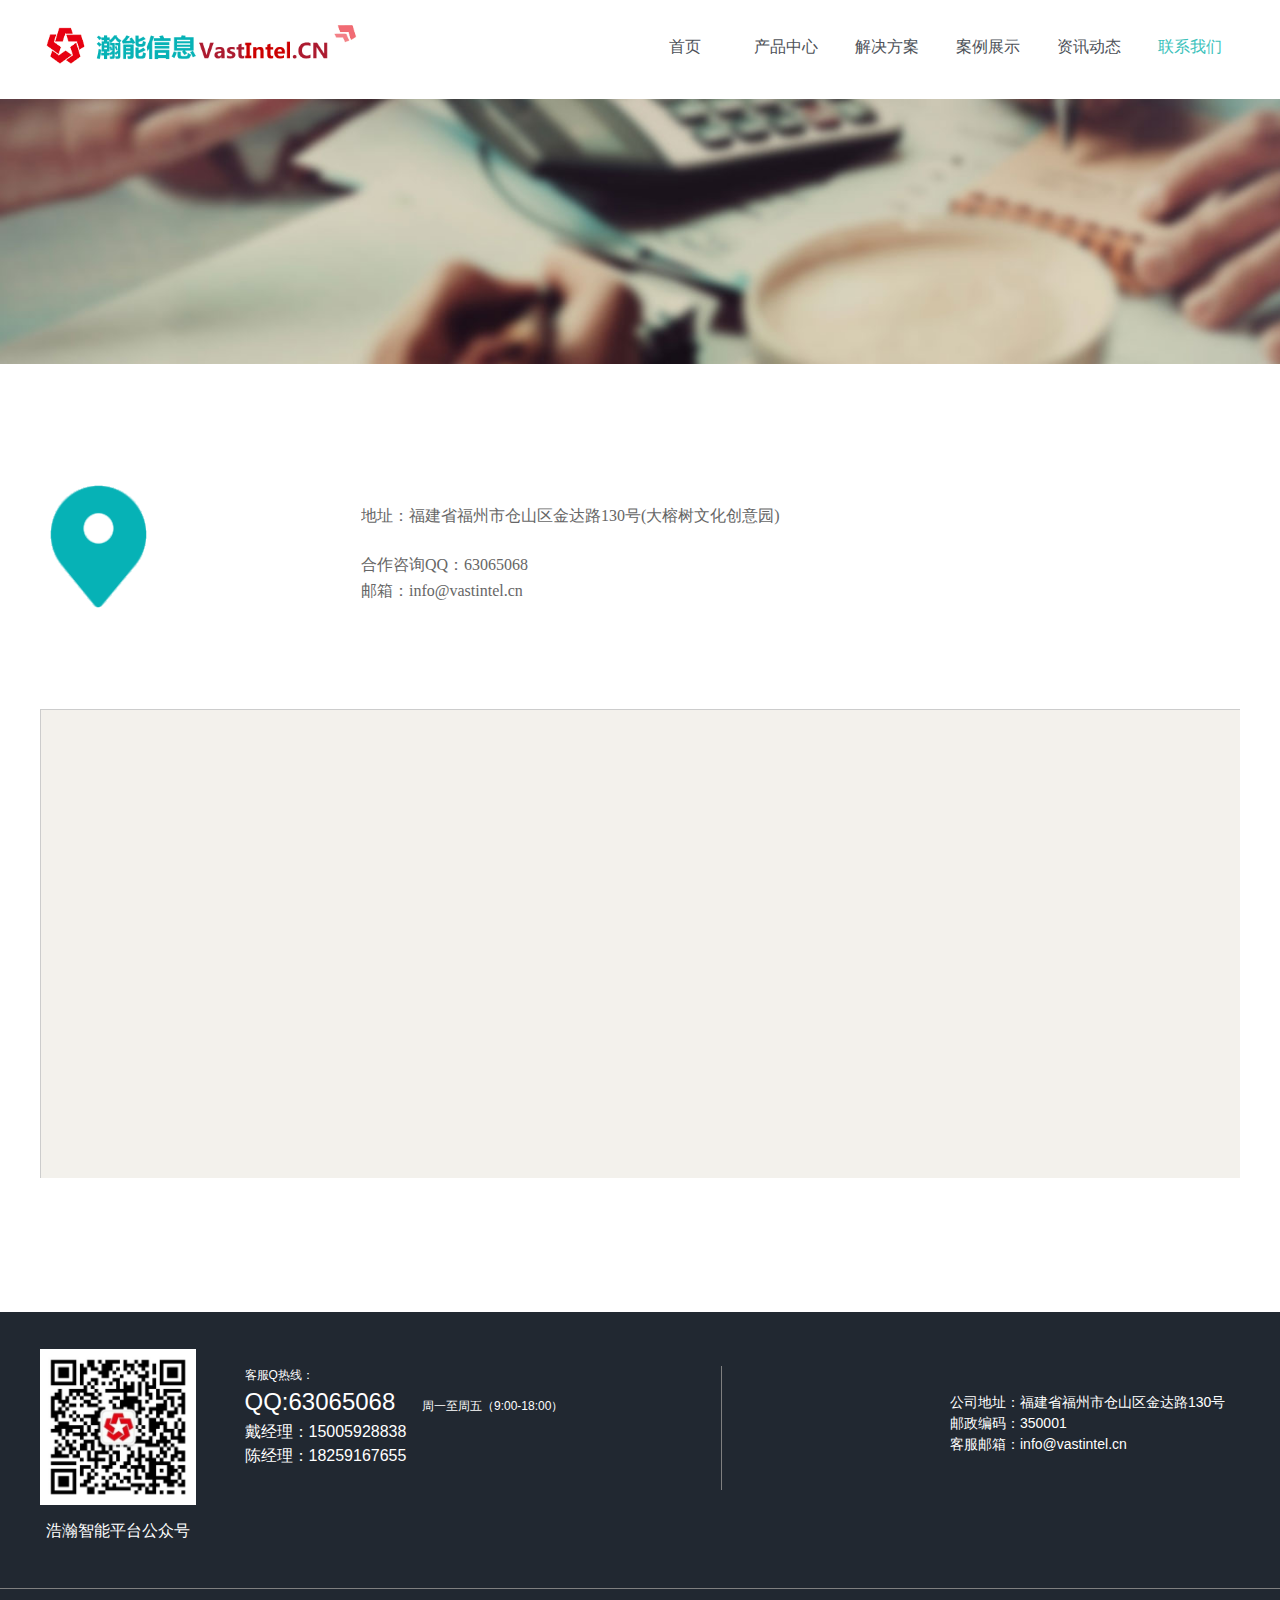
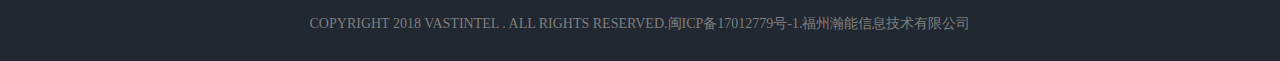
==== contact.html @ 34ce75f4 "web init" ====
<!DOCTYPE html PUBLIC "-//W3C//DTD XHTML 1.0 Transitional//EN" "http://www.w3.org/TR/xhtml1/DTD/xhtml1-transitional.dtd">
<html>
<head>
<title>福州瀚能信息技术有限公司-联系我们</title>
<link rel="shortcut icon" type="image/x-icon" href="img/upimages/favicon.ico" />
<!-- 启用极速模式(webkit) -->
<meta name="renderer" content="webkit|ie-comp|ie-stand">
<meta http-equiv="X-UA-Compatible" content="IE=Edge，chrome=1">
<!--  -->
<meta http-equiv="Content-Type" content="text/html; charset=utf-8" />
<meta name="KeyWords" content="福州瀚能信息技术有限公司,瀚能,浩瀚智能,大数据,人工智能,AI,bigdata,计算机软硬件的技术开发、技术服务、技术咨询、技术转让,数据处理">
<meta name="description" content="福州瀚能信息技术有限公司,瀚能,浩瀚智能,计算机软硬件的技术开发、技术服务、技术咨询、技术转让,数据处理,大数据,人工智能,AI,bigdata">

<meta content="width=device-width, initial-scale=1.0, maximum-scale=1.0, user-scalable=no" name="viewport" />
<meta name="apple-mobile-web-app-capable" content="yes" />
<meta name="apple-mobile-web-app-status-bar-style" content="black" />
<meta name="format-detection" content="telephone=no" />
<meta name='apple-touch-fullscreen' content='yes' />
<meta name="full-screen" content="yes">
<!-- SEO友好提示 -->
<meta name="applicable-device" content="pc,mobile">
<!--[if lt IE 9]>
<script type="text/javascript" src="/js/comm/html5shiv.js"></script>
<script type="text/javascript" src="/js/comm/respond.min.js"></script>
<![endif]-->
<script type="text/javascript" src="js/comm/jquery.min.js"></script>
<script type="text/javascript" src="js/comm/jquery.lazyload.min.js"></script>
<script type="text/javascript" src="js/comm/jquery.nicescroll.min.js"></script>
<script type="text/javascript" src="js/comm/ubox.js" charset="utf-8"></script>
<script type="text/javascript" src="js/comm/wow.js" charset="utf-8"></script>
<script type="text/javascript" src="js/default.js" charset="utf-8"></script>
<!-- <link rel="stylesheet" type="text/css" href="css/comm/font/css/font-awesome.min.css"> -->
<link href="http://netdna.bootstrapcdn.com/font-awesome/4.7.0/css/font-awesome.min.css" rel="stylesheet">
<link rel="stylesheet" type="text/css" href="css/comm/animate.min.css"/>
<link rel="stylesheet" type="text/css" href="css/comm/box.css"/>
<link rel="stylesheet" type="text/css" href="css/02563154.css"/>
<script>
if (!(/msie [6|7|8|9]/i.test(navigator.userAgent))){
	new WOW().init();
};

</script>
</head>
<body>
	<script type="text/javascript">var Default_isFT = 0;</script>
<script type="text/javascript" src="js/comm/transform.js?201603091"></script>
			<div id="comm_layout_header" class="layout  none"  data-wow-duration='0s' data-wow-delay='0s' data-wow-offset='0' data-wow-iteration='1'>
				<div class="view_contents">
								<div id="dh_style_01_1482562315212" class="view style_01 dh  none lockHeightView"   data-wow-duration='0s' data-wow-delay='0s' data-wow-offset='0' data-wow-iteration='1'>
				<div class="view_contents">
					<script></script>
<div id="menu" class="menu menuStyle_1">
	<div class="menuLayout">
		<ul class="miniMenu columnSet">
			<li class="leftBox">
				<div class="nav"></div>
				<div class="sidebar icoMenuSet" onclick="setDhListen('style_01',this)">=</div>
				<div class="menuScroll">
					<ul class="menuUlCopy">
	                	
	                  		 
		                    	<li class="rflex"><a class="mainMenuSet" href="index.html">首页</a>
							
																
		                    	</li>
	                 	
	                  		 
		                    	<li class="rflex"><a class="mainMenuSet" href="product.html">产品中心</a>
							
																
		                    	</li>
	                 	
	                  		 
		                    	<li class="rflex"><a class="mainMenuSet" href="brand.html">解决方案 </a>
							
																
		                    	</li>
	                 	
	                  		 
		                    	<li class="rflex"><a class="mainMenuSet" href="new.html">案例展示</a>
							
																
		                    	</li>
	                 	
	                  		 
		                    	<li class="rflex"><a class="mainMenuSet" href="news.html">资讯动态</a>
							
																
		                    	</li>
	                 	
	                  		 
		                    	<li id="hot" class="rflex"><a class="mainMenuSet" href="contact.html">联系我们</a>
		                 	
																
		                    	</li>
	                 	
					</ul>
				</div>
			</li>
		</ul>
		<div class="menuUl_box columnSet">
			<ul class="menuUl dflex">
            	
                    
                    	<li class="rflex">
                    
		                    <a class="mainMenuSet" href="index.html">首页</a>
							
		                </li>
              	
                    
                    	<li class="rflex">
                    
		                    <a class="mainMenuSet" href="product.html">产品中心</a>
							
		                </li>
              	
                    
                    	<li class="rflex">
                    
		                    <a class="mainMenuSet" href="brand.html">解决方案 </a>
							
		                </li>
              	
                    
                    	<li class="rflex">
                    
		                    <a class="mainMenuSet" href="new.html">案例展示</a>
							
		                </li>
              	
                    
                    	<li class="rflex">
                    
		                    <a class="mainMenuSet" href="news.html">资讯动态</a>
							
		                </li>
              	
                    
                        <li id="hot" class="rflex">
                    
		                    <a class="mainMenuSet" href="contact.html">联系我们</a>
							
		                </li>
              	
			</ul>
		</div>
	</div>
</div>
<!-- 菜单区域 End-->




				</div>
			</div>
					<div id="image_logo_1482563182658" class="view logo image  none"   data-wow-duration='0s' data-wow-delay='0s' data-wow-offset='0' data-wow-iteration='1'>
				<div class="view_contents">
					<div class="logoStyle modSet">
	

<a href='index.html' target="_self"><img class="imgSet" src="img/logo.png?1492354108" title="浩瀚智能" alt="浩瀚智能" style="width:100%; height:auto"/></a>


</div>				</div>
			</div>
						</div>
			</div>
					<div id="layout_1481805042850" class="layout  none"  data-wow-duration='0s' data-wow-delay='0s' data-wow-offset='0' data-wow-iteration='1'>
				<div class="view_contents">
								<div id="image_style_01_1481805053721" class="view style_01 image  none"   data-wow-duration='0s' data-wow-delay='0s' data-wow-offset='0' data-wow-iteration='1'>
				<div class="view_contents">
					<div class="imgStyle CompatibleImg">
	
			<img class="picSet link-type-" src="img/upimages/pkgimg/pkgimg/pkgimg/pkgimg/alex/w4.jpg" title="" alt="描述" id="imageModeShow"/>
	
</div>






				</div>
			</div>
						</div>
			</div>
					<div id="layout_1487664578327" class="layout "  data-wow-duration='0s' data-wow-delay='0s' data-wow-offset='0' data-wow-iteration='1'>
				<div class="view_contents">
								<div id="text_default_1487664598430" class="view default text  none"   data-wow-duration='0s' data-wow-delay='0s' data-wow-offset='0' data-wow-iteration='1'>
				<div class="view_contents">
					<div class="diyStyle"><div style="color:#666666;font-family:微软雅黑;font-size:16px;">地址：福建省福州市仓山区金达路130号(大榕树文化创意园)
</div>
<div style="color:#666666;font-family:微软雅黑;font-size:16px;"><br>
</div>
<span style="color:#666666;font-family:微软雅黑;font-size:16px;"><span style="line-height:26px;"><div>合作咨询QQ：63065068 &nbsp; &nbsp; &nbsp; &nbsp; &nbsp; &nbsp; &nbsp; 　</div>
<!-- <div>电话：020-00000000 &nbsp; &nbsp; &nbsp; &nbsp; &nbsp; &nbsp; &nbsp; &nbsp; &nbsp; &nbsp; 　 &nbsp; 合作：2000000000 &nbsp; &nbsp; &nbsp; &nbsp;</div> -->
<div>邮箱：info@vastintel.cn</div>
</span></span></div><div class="diyStyle">
	
</div>				</div>
			</div>

					<div id="image_style_01_1487664900342" class="view style_01 image  none"   data-wow-duration='0s' data-wow-delay='0s' data-wow-offset='0' data-wow-iteration='1'>
				<div class="view_contents">
					<div class="imgStyle CompatibleImg">
	
			<img class="picSet link-type-" src="img/upimages/pkgimg/AD0Iy_nnBRAEGAAgw_CdwgUo0uuEoQIwXjh3.png" title="" alt="描述" id="imageModeShow"/>
	
</div>






				</div>
			</div>
						</div>
			</div>
					<div id="layout_1487664698387" class="layout "  data-wow-duration='0s' data-wow-delay='0s' data-wow-offset='0' data-wow-iteration='1'>
				<div class="view_contents">
								<div id="map_style_01_1487664706676" class="view style_01 map  none"   data-wow-duration='0s' data-wow-delay='0s' data-wow-offset='0' data-wow-iteration='1'>
				<div class="view_contents">
					<script></script><script src="res/map/style_01/baidumap.js"></script>
<div style="width:100%;height:100%;border:#ccc solid 1px;font-size:12px" id="map_style_01_1487664706676_map"></div>
<script type="text/javascript">
    // 获取设置参数: 缩放级别(赋值范围为3-18级)
    function get_params_zoom() {
        var zoom = parseInt(trim(''));
        return isNaN(zoom) ? 13 : (zoom < 3 ? 3 : (zoom > 18 ? 18 : zoom));
    }
    // 获取设置参数: 坐标
    function get_params_coordinate() {
        var latitude = parseFloat(trim('')), longitude = parseFloat(trim(''));
        return {
            longitude: isNaN(longitude) ? 119.268801: longitude,       // 默认119.268801,26.062335
            latitude: isNaN(latitude) ? 26.062335 : latitude
        };
    }
    // 获取设置参数: 添加标记时所选的图标的在整张图片中的位置
    function get_params_marker_icon(x, y) {     // x:横向第几个, y:纵向第几个
        (x < 0 || x > 5) && (x = 0);
        (y < 0 || y > 2) && (y = 0);
        return {x:x*23, y:y*(y == 1 ? 21 : 23), width:23, height:(y == 1 ? 25 : 21)};
    }
    // 获取参数
    var coordinate = get_params_coordinate();
    var markers_data = [];
        // 显示地图
    $(function () {
        setTimeout(initMap, 200);
    });
    function initMap(){
        createMap();//创建地图
        setMapEvent();//设置地图事件
        addMapControl();//向地图添加控件
        addMarker();//向地图中添加marker
    }
    function createMap(){
        map = new BMap.Map("map_style_01_1487664706676_map");//在百度地图容器中创建一个地图
        setMapCenter();
        window.map = map;//将map变量存储在全局
    }
    function setMapCenter() {
        var location_mode = '';
        switch(location_mode) {
            case 'point':
                //根据坐标设置地图中心点
                var point = new BMap.Point(coordinate.longitude, coordinate.latitude);//定义一个中心点坐标
                map.centerAndZoom(point,get_params_zoom());//设定地图的中心点和坐标并将地图显示在地图容器中
                break;
            case 'word': default:
            //根据字符串设置地图中心点
            var address = trim(''), name = trim(''),
                center = (address ? address : '福州') + (name ? ' ' + name : ' 仓山区金达路130号');       // address 默认北京
            map.centerAndZoom(center);
            //检索区域
            var local = new BMap.LocalSearch(map, {renderOptions:{map: map}});
            local.search(center);
            break;
        }
    }
    function setMapEvent(){
        map.enableDragging();//启用地图拖拽事件，默认启用(可不写)
        map.enableScrollWheelZoom();//启用地图滚轮放大缩小
        map.enableDoubleClickZoom();//启用鼠标双击放大，默认启用(可不写)
        map.enableKeyboard();//启用键盘上下左右键移动地图
    }
    //向地图添加控件
    function addMapControl(){
        //向地图中添加缩放控件
        var ctrl_nav = new BMap.NavigationControl({anchor:BMAP_ANCHOR_TOP_LEFT,type:BMAP_NAVIGATION_CONTROL_LARGE});
        map.addControl(ctrl_nav);
        //向地图中添加缩略图控件
        var ctrl_ove = new BMap.OverviewMapControl({anchor:BMAP_ANCHOR_BOTTOM_RIGHT,isOpen:1});
        map.addControl(ctrl_ove);
        //向地图中添加比例尺控件
        var ctrl_sca = new BMap.ScaleControl({anchor:BMAP_ANCHOR_BOTTOM_LEFT});
        map.addControl(ctrl_sca);
    }

    //标注点数组
    var markerArr = [];
    for(var i = 0, len = markers_data.length; i < len; ++i) {
        var data = markers_data[i], icon = data.icon, coord = data.coordinate;
		//alert(coord.longitude)
        markerArr.push({title:data.title,content:data.content,point:coord.longitude+"|"+coord.latitude,isOpen:1,icon:{w:icon.width,h:icon.height,l:icon.x,t:icon.y,x:6,lb:5}});
    }
    //创建marker
    function addMarker(){
        for(var i=0;i<markerArr.length;i++){
            var json = markerArr[i];
            var p0 = json.point.split("|")[0];
            var p1 = json.point.split("|")[1];
            var point = new BMap.Point(p0,p1);
            var iconImg = createIcon(json.icon);
            var marker = new BMap.Marker(point,{icon:iconImg});
            var iw = createInfoWindow(i);
            var label = new BMap.Label(json.title,{"offset":new BMap.Size(json.icon.lb-json.icon.x+10,-20)});
            marker.setLabel(label);
            map.addOverlay(marker);
            label.setStyle({
                borderColor:"#808080",
                color:"#333",
                cursor:"pointer"
            });

            (function(){
                var index = i;
                var _iw = createInfoWindow(i);
                var _marker = marker;
                _marker.addEventListener("click",function(){
                    this.openInfoWindow(_iw);
                });
                _iw.addEventListener("open",function(){
                    _marker.getLabel().hide();
                });
                _iw.addEventListener("close",function(){
                    _marker.getLabel().show();
                });
                label.addEventListener("click",function(){
                    _marker.openInfoWindow(_iw);
                });
                if(!!json.isOpen){
                    label.hide();
                    _marker.openInfoWindow(_iw);
                }
            })()
        }
    }
    //创建InfoWindow
    function createInfoWindow(i){
        var json = markerArr[i];
        var iw = new BMap.InfoWindow("<b class='iw_poi_title' title='" + json.title + "'>" + json.title + "</b><div class='iw_poi_content'>"+json.content+"</div>");
        return iw;
    }
    //创建一个Icon
    function createIcon(json){
        var icon = new BMap.Icon("img/map/style_01/us_cursor.gif", new BMap.Size(json.w,json.h),{imageOffset: new BMap.Size(-json.l,-json.t),infoWindowOffset:new BMap.Size(json.lb+5,1),offset:new BMap.Size(json.x,json.h)});
        return icon;
    }
    //辅助函数
    function trim(s){
        return s.replace(/(^\s*)|(\s*$)/g,'');
    }
</script>

				</div>
			</div>
						</div>
			</div>
		<div id="comm_layout_footer" class="layout  none"  data-wow-duration='0s' data-wow-delay='0s' data-wow-offset='0' data-wow-iteration='1'>
				<div class="view_contents">
								<div id="div_includeBlock_1487662689666" class="view includeBlock div  none includeView"   data-wow-duration='0s' data-wow-delay='0s' data-wow-offset='0' data-wow-iteration='1'>
				<div class="view_contents">
								<div id="image_style_01_1487662812386" class="view style_01 image  none"   data-wow-duration='0s' data-wow-delay='0s' data-wow-offset='0' data-wow-iteration='1'>
				<div class="view_contents">
					<div class="imgStyle CompatibleImg">
	
			<img class="picSet link-type-" src="img/upimages/pkgimg/1487311310.jpg" title="" alt="描述" id="imageModeShow"/>
	
</div>






				</div>
			</div>
					<div id="text_style_02_1487663201803" class="view style_02 text  none lockHeightView"   data-wow-duration='0s' data-wow-delay='0s' data-wow-offset='0' data-wow-iteration='1'>
				<div class="view_contents">
					浩瀚智能平台公众号

				</div>
			</div>
					<div id="text_default_1487662975623" class="view default text  none"   data-wow-duration='0s' data-wow-delay='0s' data-wow-offset='0' data-wow-iteration='1'>
				<div class="view_contents">
					
       			
       			
       			
       			
       			
<div class="diyStyle"><span style="color:#ffffff;">客服Q热线：</span></div>
<p><span style="font-size:24px;color:#ffffff;">QQ:63065068 &nbsp; &nbsp;<span style="font-size:12px;color:#ffffff;">周一至周五（9:00-18:00）</span></span></p>
<p><span style="font-size:16px;color:#ffffff;">戴经理：15005928838&nbsp; &nbsp;</p>
<p><span style="font-size:16px;color:#ffffff;">陈经理：18259167655</span></p><div class="diyStyle">
	
</div>    <div class="diyStyle">
	
</div>    <div class="diyStyle">
	
</div>    <div class="diyStyle">
	
</div>    <div class="diyStyle">
	
</div>    <div class="diyStyle">
	
</div>    <div class="diyStyle">
	
</div>				</div>
			</div>
					<div id="text_default_1487663340375" class="view default text  none"   data-wow-duration='0s' data-wow-delay='0s' data-wow-offset='0' data-wow-iteration='1'>
				<div class="view_contents">
					
       			
       			
       			
       			
       			
       			<div style="text-align:left;"><span style="color:#ffffff;font-size:14px;">公司地址：福建省福州市仓山区金达路130号</span></div>
<span style="font-size:14px;"> </span><span style="color:#ffffff;font-size:14px;"> </span><div style="text-align:left;"><span style="color:#ffffff;font-size:14px;">邮政编码：350001</span></div>
<span style="font-size:14px;"> </span><span style="color:#ffffff;font-size:14px;"> </span><div style="text-align:left;"><span style="color:#ffffff;font-size:14px;">客服邮箱：info@vastintel.cn</span></div>
<span style="font-size:14px;"> </span><span style="color:#ffffff;font-size:14px;"> </span><span style="font-size:16px;"><div style="text-align:left;"><br>
</div>
</span> <span style="color:#000000;"> </span><span style="color:#000000;"> </span><span style="color:#000000;"> </span><div class="diyStyle">
	</div><div class="diyStyle">
	
</div>    <div class="diyStyle">
	
</div>    <div class="diyStyle">
	
</div>    <div class="diyStyle">
	
</div>    <div class="diyStyle">
	
</div>    <div class="diyStyle">
	
</div>    <div class="diyStyle">
	
</div>				</div>
			</div>
						</div>
			</div>
					<div id="div_blank_1487662729998" class="view blank div  none"   data-wow-duration='0s' data-wow-delay='0s' data-wow-offset='0' data-wow-iteration='1'>
				<div class="view_contents">
									</div>
			</div>
					<div id="text_style_02_1487663541849" class="view style_02 text  none lockHeightView"   data-wow-duration='0s' data-wow-delay='0s' data-wow-offset='0' data-wow-iteration='1'>
				<!--<div class="view_contents">
					版权归<b>浩瀚智能科技有限公司</b>所有
				</div>-->
                <div class="view_contents">
                    COPYRIGHT  2018 VASTINTEL . ALL RIGHTS RESERVED.闽ICP备17012779号-1.福州瀚能信息技术有限公司
                </div>
			</div>
						</div>
			</div>	
			</body>
</html>
---- css/comm/box.css ----
#idBox{position:fixed; background:#fff; z-index:2147583630; max-width:500px; width:90%; left:50%; top:50%;}
#boxTopTitle{width:100%; height:45px; background: #0066cc; line-height:45px; font-size:16px; color:#fff; font-family:microsoft yahei; padding:0 15px; box-sizing:border-box;}
#boxClose{float:right; font-size:24px; font-family:'����'; color:#fff;cursor: pointer;}
---- css/02563154.css ----
@charset "utf-8";
/*----------------公共部分----------------*/
html{overflow-x:hidden; overflow-y:auto;}
body{ background-repeat:no-repeat; background-position:left top; position:relative;}
body, li, ul, ol, dl, dt, dd, form, input, textarea, h1, h2, h3, h4, h5, h6, p,select{ margin: 0px; padding: 0px; list-style-type:none; font-size: 12px; /*解决ie6缓动*/ background-attachment: fixed; font:12px/1.5 tahoma,arial,"Microsoft YaHei";outline: 0 none; color:#333;}
em,i{font-style:normal;}
a{color:#333;}
a{text-decoration:none;}
*{margin:0px; padding:0px;outline: none !important;}
.view{z-index: 1;position: absolute;}
.horizontal .view{position:relative; float:left;}
.vertical .view{position:relative;}
.view_contents{position:relative; width:100%; margin:0 auto; padding:0; z-index:10; height:100%; overflow: hidden;}
.layout{ position: relative; width: 100%; margin: 0px auto; padding: 0px; z-index: 1;}
.layout > .view_contents{ /*overflow: visible;*/ cursor:default;}
/*流布局*/
.flow .view_contents > .view{float: left;}
.clear { clear: both; }
/*苹果去除样式*/
select,input[type='button'],input[type="reset"],input[type='submit'],input[type='text'],input[type="password"],input[name='query'],input[name='d']{-webkit-appearance: none; border-radius:0px}
input:focus{ -webkit-tap-highlight-color:rgba(0,0,0,0); -webkit-user-modify:read-write-plaintext-only;}

/*模块分页*/
.page_btn{clear: both; margin-top: 20px; width: 100%; text-align: center;}
.page_btn a{display: inline-block; color: #333; box-sizing: border-box; margin: 0 5px; width: 24px; height: 24px; line-height: 24px; border: 1px solid #ccc; font-family: 'microsoft YaHei';}
.page_btn a.cur,.page_btn a:hover{border:1px solid #4c4c4c;}
.prev_btn,.next_btn{font-family: '黑体' !important; border: 0 !important;}
.no_page{border: 0 !important;}
@media screen and (max-width:768px){
/*分页*/
.page_btn a:nth-child(n+5){display: none;}
.page_btn a:nth-last-child(1),.page_btn a:nth-last-child(2),.page_btn a:nth-last-child(3){display: inline-block !important;}
}

/*图片放大样式*/
.imgBox{position: fixed; z-index: 9999; background-color: rgba(0, 0, 0, 0.4); top: 0; left: 0; width: 100%; height: 100%;}
.imgBox img{ position: absolute; width: auto; max-width: 80%; /*max-height: 65%;*/ border: 20px solid #fff;top: 40%; left: 50%; transform: translate(-50%,-50%); -webkit-transform: translate(-50%,-50%); -moz-transform: translate(-50%,-50%); -o-transform: translate(-50%,-50%); box-shadow: 0 0 10px rgba(0,0,0,.3);}
.imgBox.scroll{overflow-y:scroll;overflow-x:hidden;}
.imgBox.scroll::-webkit-scrollbar {width: 6px; height: 6px; background: rgba(0,0,0,.05);}
.imgBox.scroll::-webkit-scrollbar{width: 6px; height: 6px; background: rgba(0,0,0,.02);}
.imgBox.scroll::-webkit-scrollbar-button{background: #f7f7f7; height: 0;}
.imgBox.scroll::-webkit-scrollbar-corner{background: rgba(0,0,0,.05);}
.imgBox.scroll::-webkit-scrollbar-thumb{background: rgba(255,255,255,.7); border-radius: 3px;}

.imgBox.scroll img{top:5%; margin-bottom: 5%; transform: translate(-50%,0%); -webkit-transform: translate(-50%,0%); -moz-transform: translate(-50%,0%); -o-transform: translate(-50%,0%);}
.pos_fixed{position: fixed; width: 100%;}
.imageButton{position: fixed; bottom: 15%; left: 50%; 
	-webkit-transform: translateX(-50%); 
	-moz-transform: translateX(-50%); 
	-ms-transform: translateX(-50%); 
	-o-transform: translateX(-50%); 
	transform: translateX(-50%); 
}
.imageButton span{display: inline-block; cursor:pointer; box-shadow: 0 0 6px rgba(0,0,0,.2);
	-webkit-transition: all ease .2s; 
	-moz-transition: all ease .2s; 
	-ms-transition: all ease .2s;
	-o-transition: all ease .2s; 
	transition: all ease .2s; 
}
.imageButton span:hover{opacity: .8;}
.imageButton span.closeShowPic{ font-size: 40px; border-radius: 100%;font-family: serif; line-height: 1; background-color: #fff; padding: .2em; text-align: center;}
@media screen and (max-width: 768px){/*mobi*/
	.imgBox img{border-width: 10px;}
	.imgBox.scroll img{top:5%; margin-bottom: 10vh;}
}
/*----------------------电脑板式样式----------------------*/

/*----------------------平板板式样式----------------------*/
@media screen and (min-width:641px) and (max-width:1200px) {

}
/*----------------------手机板式样式----------------------*/
@media screen and (max-width:640px) {

}
body{ background-position:left top; }


 #dh_style_01_1482562315212{width:50.5%;position:absolute;left:49.5%;top:25px;display:block;}   @media screen and (min-width:641px) and (max-width:1200px) {#dh_style_01_1482562315212{width:59.583333333333336%;z-index:999;left:40.3125%;top:23px;display:block;}}   @media screen and (max-width:640px) {#dh_style_01_1482562315212{width:31.57894736842105%;z-index:2;left:67.89473684210526%;top:0px;height:50px;display:block;}} #dh_style_01_1482562315212 > .view_contents{overflow:visible;}  #dh_style_01_1482562315212  {font-size:12px;} #dh_style_01_1482562315212 .columnSet {font-size:12px;} #dh_style_01_1482562315212 .mainMenuSet {font-size:16px;border-bottom-color:#f13a3a;border-bottom-style:none;border-bottom-width:1px;} #dh_style_01_1482562315212 .mainMenuSet:hover {color:#3bc2bb;border-bottom-color:#aaff56;border-bottom-style:none;border-bottom-width:1px;border-top-style:none;border-right-style:none;border-left-style:none;border-top-width:1px;border-right-width:1px;border-left-width:1px;border-top-color:#aaff56;border-right-color:#aaff56;border-left-color:#aaff56;} #dh_style_01_1482562315212 #hot>a {background:transparent;color:#3bc2bb;border-bottom-color:#f13a3a;border-bottom-style:none;border-bottom-width:1px;} #dh_style_01_1482562315212 #hot>a:hover {border-bottom-color:#f25959;border-bottom-style:none;border-bottom-width:0px;border-top-style:none;border-right-style:none;border-left-style:none;border-top-width:0px;border-right-width:0px;border-left-width:0px;} #dh_style_01_1482562315212 .columnSet:hover {border-bottom-color:#f25959;border-bottom-style:none;border-bottom-width:2px;} #dh_style_01_1482562315212 .subCurSet:hover {color:transparent;text-align:left;} #dh_style_01_1482562315212 .subminSet:hover {color:transparent;} #dh_style_01_1482562315212 .subMenuSet:hover {color:#f25959;font-size:14px;border-bottom-color:#f25959;border-bottom-style:solid;border-bottom-width:1px;} #dh_style_01_1482562315212 .subMenuSet {color:#000000;font-size:14px;border-bottom-color:#000000;border-bottom-style:none;border-bottom-width:1px;} @media screen and (max-width:640px) { #dh_style_01_1482562315212 #hot>a {color:#06cabc;font-size:16px;border-bottom-color:transparent;border-bottom-style:solid;border-bottom-width:1px;}} @media screen and (max-width:640px) { #dh_style_01_1482562315212 .subMenuSet {font-size:14px;color:#ffffff;}} @media screen and (max-width:640px) { #dh_style_01_1482562315212 .subMenuSet:hover {font-size:14px;color:#f25959;border-bottom-color:#f25959;border-bottom-style:solid;border-bottom-width:1px;}} @media screen and (max-width:640px) { #dh_style_01_1482562315212 .subCurSet {background:transparent;border-bottom-color:#f25959;border-bottom-style:solid;border-bottom-width:1px;color:#f25959;font-size:14px;}} @media screen and (max-width:640px) { #dh_style_01_1482562315212 #hot>a:hover {color:#06cabc;}}

 #image_logo_1482563182658{width:26.416666666666664%;height:45px;position:absolute;left:0%;top:25px;display:block;}   @media screen and (min-width:641px) and (max-width:1200px) {#image_logo_1482563182658{width:20.833333333333336%;height:27px;left:0%;top:31.5px;display:block;}}   @media screen and (max-width:640px) {#image_logo_1482563182658{width:28.421052631578945%;height:22px;left:0%;top:14px;display:block;}} #image_logo_1482563182658 > .view_contents{}  #comm_layout_header{height:98px;display:block;}   @media screen and (min-width:641px) and (max-width:1200px) {#comm_layout_header{height:90px;display:block;}}   @media screen and (max-width:640px) {#comm_layout_header{height:50px;z-index:10;display:block;}} #comm_layout_header > .view_contents{max-width:1200px;} 


 #image_style_01_1481805053721{width:99.98790922619048%;height:295px;position:absolute;left:0%;top:1px;}   @media screen and (min-width:641px) and (max-width:1200px) {#image_style_01_1481805053721{width:99.58333333333333%;height:198px;left:0.4166666666666667%;top:-1px;}}   @media screen and (max-width:640px) {#image_style_01_1481805053721{width:100%;height:81px;left:0%;top:0px;}} #image_style_01_1481805053721 > .view_contents{overflow:visible;}  #layout_1481805042850{height:296px;}   @media screen and (min-width:641px) and (max-width:1200px) {#layout_1481805042850{height:212px;}}   @media screen and (max-width:640px) {#layout_1481805042850{height:81px;}} #layout_1481805042850 > .view_contents{max-width:100%;} 


 #text_default_1487664598430{width:59%;height:151px;position:absolute;top:110px;left:26.75%;}   @media screen and (min-width:641px) and (max-width:1200px) {#text_default_1487664598430{width:731px;left:22.481442205726403%;top:59px;}}   @media screen and (max-width:640px) {#text_default_1487664598430{width:100%;height:209px;top:0px;left:0%;display:none;}} #text_default_1487664598430 > .view_contents{} 

 #text_default_1487664785182{width:59%;height:151px;position:absolute;top:110px;left:26.75%;display:none;}   @media screen and (min-width:641px) and (max-width:1200px) {#text_default_1487664785182{width:731px;left:22.481442205726403%;top:59px;display:none;}}   @media screen and (max-width:640px) {#text_default_1487664785182{width:63.1578947368421%;height:209px;top:37px;left:35.99917763157895%;display:block;}} #text_default_1487664785182 > .view_contents{} 

 #image_style_01_1487664900342{width:8.083333333333332%;height:145px;position:absolute;top:91px;left:0.8333333333333334%;}   @media screen and (min-width:641px) and (max-width:1200px) {#image_style_01_1487664900342{left:1.9982767762460232%;top:59px;}}   @media screen and (max-width:640px) {#image_style_01_1487664900342{width:20.789473684210527%;height:106px;top:88.5px;left:2.8947368421052633%;}} #image_style_01_1487664900342 > .view_contents{overflow:visible;}  #layout_1487664578327{height:313px;}   @media screen and (min-width:641px) and (max-width:1200px) {#layout_1487664578327{height:262px;}}   @media screen and (max-width:640px) {#layout_1487664578327{height:302px;}} #layout_1487664578327 > .view_contents{overflow:visible;max-width:1200px;} 


 #map_style_01_1487664706676{width:100%;height:469px;position:absolute;top:2px;left:0%;}   @media screen and (min-width:641px) and (max-width:1200px) {#map_style_01_1487664706676{}}   @media screen and (max-width:640px) {#map_style_01_1487664706676{width:100%;height:300px;top:0px;left:0%;}} #map_style_01_1487664706676 > .view_contents{}  #layout_1487664698387{height:605px;}   @media screen and (min-width:641px) and (max-width:1200px) {#layout_1487664698387{height:533px;}}   @media screen and (max-width:640px) {#layout_1487664698387{height:333px;}} #layout_1487664698387 > .view_contents{overflow:visible;max-width:1200px;} 



 #image_style_01_1487662812386{width:13%;height:157px;position:absolute;top:37px;left:0%;}   @media screen and (min-width:641px) and (max-width:1200px) {#image_style_01_1487662812386{left:1.4846235418875928%;width:16.436903499469775%;top:30px;}}   @media screen and (max-width:640px) {#image_style_01_1487662812386{width:200px;height:200px;top:0px;}} #image_style_01_1487662812386 > .view_contents{overflow:visible;} 

 #text_style_02_1487663201803{width:12.916666666666668%;font-size:46px;color:#333;line-height:50px;font-family:microsoft yahei;position:absolute;top:194px;left:0%;}   @media screen and (min-width:641px) and (max-width:1200px) {#text_style_02_1487663201803{left:1.4846235418875928%;width:16.224814422057264%;top:187px;}}   @media screen and (max-width:640px) {#text_style_02_1487663201803{width:370px;top:500px;}} #text_style_02_1487663201803 > .view_contents{}  #text_style_02_1487663201803>.view_contents {box-sizing:border-box;font-size:16px;color:#ffffff;text-align:center;} @media screen and (min-width:641px) and (max-width:1200px) { #text_style_02_1487663201803>.view_contents {box-sizing:border-box;}} @media screen and (max-width:640px) { #text_style_02_1487663201803>.view_contents {box-sizing:border-box;}}

 #text_default_1487662975623{width:39.666666666666664%;height:124px;position:absolute;top:53.5px;left:17.041666666666664%;}   @media screen and (min-width:641px) and (max-width:1200px) {#text_default_1487662975623{left:21.84351802757158%;width:42.09968186638388%;top:53.5px;}}   @media screen and (max-width:640px) {#text_default_1487662975623{width:370px;height:300px;top:200px;}} #text_default_1487662975623 > .view_contents{}  #text_default_1487662975623  {border-right-color:#7f7f7f;border-right-style:solid;border-right-width:1px;}

 #text_default_1487663340375{width:24.166666666666668%;height:72px;position:absolute;top:79.5px;left:75.83333333333333%;}   @media screen and (min-width:641px) and (max-width:1200px) {#text_default_1487663340375{width:28.63202545068929%;left:71.15588547189819%;top:79.5px;}}   @media screen and (max-width:640px) {#text_default_1487663340375{width:100%;height:300px;top:0px;left:0%;display:none;}} #text_default_1487663340375 > .view_contents{}  #text_default_1487663340375  {border-right-color:#7f7f7f;border-right-style:none;border-right-width:1px;}
 #div_includeBlock_1487662689666{width:1200px;height:276px;position:absolute;top:0px;left:calc(50% - 600px);}   @media screen and (min-width:641px) and (max-width:1200px) {#div_includeBlock_1487662689666{width:100%;left:0%;}}   @media screen and (max-width:640px) {#div_includeBlock_1487662689666{width:100%;height:300px;top:0px;left:0%;display:none;}} #div_includeBlock_1487662689666 > .view_contents{} 

 #div_blank_1487662729998{width:100%;height:12px;position:absolute;top:276px;left:0%;display:block;}   @media screen and (min-width:641px) and (max-width:1200px) {#div_blank_1487662729998{display:block;}}   @media screen and (max-width:640px) {#div_blank_1487662729998{width:82.64462809917356%;height:200px;top:300px;left:8.67768595041322%;display:none;}} #div_blank_1487662729998 > .view_contents{overflow:visible;}  #div_blank_1487662729998  {box-sizing:border-box;background:transparent;border-top-color:#7f7f7f;border-top-style:solid;border-top-width:1px;} @media screen and (min-width:641px) and (max-width:1200px) { #div_blank_1487662729998  {box-sizing:border-box;}} @media screen and (max-width:640px) { #div_blank_1487662729998  {box-sizing:border-box;}}

 #text_style_02_1487663541849{width:1200px;font-size:46px;color:#333;line-height:50px;font-family:microsoft yahei;position:absolute;top:287px;left:calc(50% - 600px);display:block;}   @media screen and (min-width:641px) and (max-width:1200px) {#text_style_02_1487663541849{display:block;}}   @media screen and (max-width:640px) {#text_style_02_1487663541849{width:100%;top:23px;left:0%;display:block;}} #text_style_02_1487663541849 > .view_contents{}  #text_style_02_1487663541849>.view_contents {box-sizing:border-box;color:#7f7f7f;font-size:14px;text-align:center;} @media screen and (min-width:641px) and (max-width:1200px) { #text_style_02_1487663541849>.view_contents {box-sizing:border-box;}} @media screen and (max-width:640px) { #text_style_02_1487663541849>.view_contents {box-sizing:border-box;}} #comm_layout_footer{height:349px;}   @media screen and (min-width:641px) and (max-width:1200px) {#comm_layout_footer{height:348px;}}   @media screen and (max-width:640px) {#comm_layout_footer{height:95px;display:block;}} #comm_layout_footer > .view_contents{}  #comm_layout_footer  {background:#212831;}
/*菜单样式*/
.menuStyle_1{width:100%; position:relative;}
.menuStyle_1 *{transition:color,font-size,background,background-color,line-height,height,border,border-radius,box-shadow,opacity,padding,margin ease .3s; -webkit-transition:color,font-size,background,background-color,line-height,height,border,border-radius,box-shadow,opacity,padding,margin ease .3s; -moz-transition:color,font-size,background,background-color,line-height,height,border,border-radius,box-shadow,opacity,padding,margin ease .3s; -o-transition:color,font-size,background,background-color,line-height,height,border,border-radius,box-shadow,opacity,padding,margin ease .3s; box-sizing: border-box;}
.menuStyle_1 .dflex{display: -webkit-box;/*display: -webkit-flex;*/display: -ms-flexbox;/*display: flex;*/-webkit-box-align: center;-webkit-align-items: center;-ms-flex-align: center;align-items: center;}
.menuStyle_1 .rflex{-webkit-box-flex: 1;-webkit-flex: 1;-ms-flex: 1;flex: 1;}
.menuStyle_1 ul,.menuStyle_1 li{padding:0;margin:0px;list-style:none}
.menuStyle_1 .menuLayout{position:relative; margin:0 auto;width:100%;}
.menuStyle_1 .menuLayout:after{content:''; display:block; clear:both;}
.menuStyle_1 .menuUl_box{position:relative; width:100%; text-align:center;}
.menuStyle_1 .menuUl{position:relative; width:100%; text-align:center;}
.menuStyle_1 .menuUl li{position:relative;}
.menuStyle_1 .menuUl li>a{text-decoration:none; color:#4d5158;font-size:14px;height:44px; box-sizing:border-box; line-height:44px;display:block;text-align:center; letter-spacing:normal; white-space:nowrap; }
.menuStyle_1 .menuUl li>a:hover{color:#f90}
.menuStyle_1 .menuUl #hot > a{color:#f90;}
.menuStyle_1 .menuLayout .miniMenu{display:none;}
.menuStyle_1 .menuUl02 {opacity: 0; display: none; position: absolute; left: 50%; height: 0; transform: translate(-50%,0); -webkit-transform: translate(-50%,0); -moz-transform: translate(-50%,0); -o-transform: translate(-50%,0);}
.menuStyle_1 .menuUl .rflex:hover .menuUl02 {opacity: 1; display: block; height: auto;}
.menuStyle_1 .menuUl02 .subMenu02 { float: none;}
.menuStyle_1 .menuUl02 .subMenu02 a { color: #333; width: 130px; white-space: nowrap; overflow: hidden; text-overflow: ellipsis; padding: 0 15px;}
.menuStyle_1 .menuUl02 .subMenu02 a:hover {}
.menuStyle_1 .rflex { position: relative;}




@media screen and (max-width:640px) {
.menuStyle_1 .menuUl,.menuStyle_1 .menuUl_box {display:none;}
.menuStyle_1 .menuScroll{height: 84%; height: 84vh; width: 100%;}
.menuStyle_1 .menuScroll>.menuUlCopy{width: calc(100% + 18px); height: 100%; overflow-x: hidden; overflow-y: scroll; }
.menuStyle_1 .menuLayout .miniMenu{display:block; position:relative; overflow:hidden; width: 100%; height:44px;}
.menuStyle_1 .miniMenu .leftBox .sidebar{font-size:28px; line-height:44px; font-weight:normal;cursor:pointer;color:#4d5158; position:absolute; top:0; right:0px; width:44px; text-align:center;}
.menuStyle_1 .miniMenu .leftBox .nav{width:100%; height:44px;}
.menuStyle_1 .miniMenu .leftBox .menuUlCopy{padding:15px 0 15px 30px;}
.menuStyle_1 .miniMenu .leftBox .menuUlCopy li{width:100%; }
.menuStyle_1 .miniMenu .leftBox .menuUlCopy li a{width:100%; display:block; text-align:left;color:#fff; border-bottom:1px solid rgba(255,255,255,.2); text-decoration:none; font-size:16px; line-height:44px; white-space: nowrap;
overflow: hidden; text-overflow: ellipsis;} 
.menuStyle_1 .menuLayout .miniMenu.Mslide{height:100% !important; height:100vh !important; background:rgba(0,0,0,.85); position: fixed; width: 100%; top: 0; left: 0;}
.menuStyle_1 .menuLayout .miniMenu.Mslide .sidebar{color:#fff;}
.menuStyle_1 .menuLayout .miniMenu.Mslide .nav a{display:none !important;}
}

.logoStyle { height:100%; width:100%; overflow: hidden; box-sizing: border-box;}
.logoStyle>a{overflow: hidden; width: 100%; height: 100%; display: block;}
.logoName{white-space: nowrap;}
/* position: relative;top: 50%; transform: translateY(-50%); -webkit-transform: translateY(-50%); float: right;*/

	#image_style_01_1481805053721 .CompatibleImg img{width:100%; height:auto; margin-left:0px}@media screen and (min-width:641px) and (max-width:1200px) {#image_style_01_1481805053721 .CompatibleImg img{width:100%; height:auto; margin-left:0px}}@media screen and (max-width:640px) {#image_style_01_1481805053721 .CompatibleImg img{width:100%; height:auto; margin-left:0px}}
.imgStyle { height:100%; width:100%; overflow: hidden; box-sizing: border-box;}
.imgStyle>a{overflow: hidden; width: 100%; height: 100%;}
.imgStyle img{box-sizing: border-box;}

	#image_style_01_1487664900342 .CompatibleImg img{width:100%; height:auto; margin-left:0px}@media screen and (min-width:641px) and (max-width:1200px) {#image_style_01_1487664900342 .CompatibleImg img{width:100%; height:auto; margin-left:0px}}@media screen and (max-width:640px) {#image_style_01_1487664900342 .CompatibleImg img{width:100%; height:auto; margin-left:0px}}
.imgStyle { height:100%; width:100%; overflow: hidden; box-sizing: border-box;}
.imgStyle>a{overflow: hidden; width: 100%; height: 100%;}
.imgStyle img{box-sizing: border-box;}

	#image_style_01_1487662812386 .CompatibleImg img{width:100%; height:auto; margin-left:0px}@media screen and (min-width:641px) and (max-width:1200px) {#image_style_01_1487662812386 .CompatibleImg img{width:100%; height:auto; margin-left:0px}}@media screen and (max-width:640px) {#image_style_01_1487662812386 .CompatibleImg img{width:100%; height:auto; margin-left:0px}}
.imgStyle { height:100%; width:100%; overflow: hidden; box-sizing: border-box;}
.imgStyle>a{overflow: hidden; width: 100%; height: 100%;}
.imgStyle img{box-sizing: border-box;}
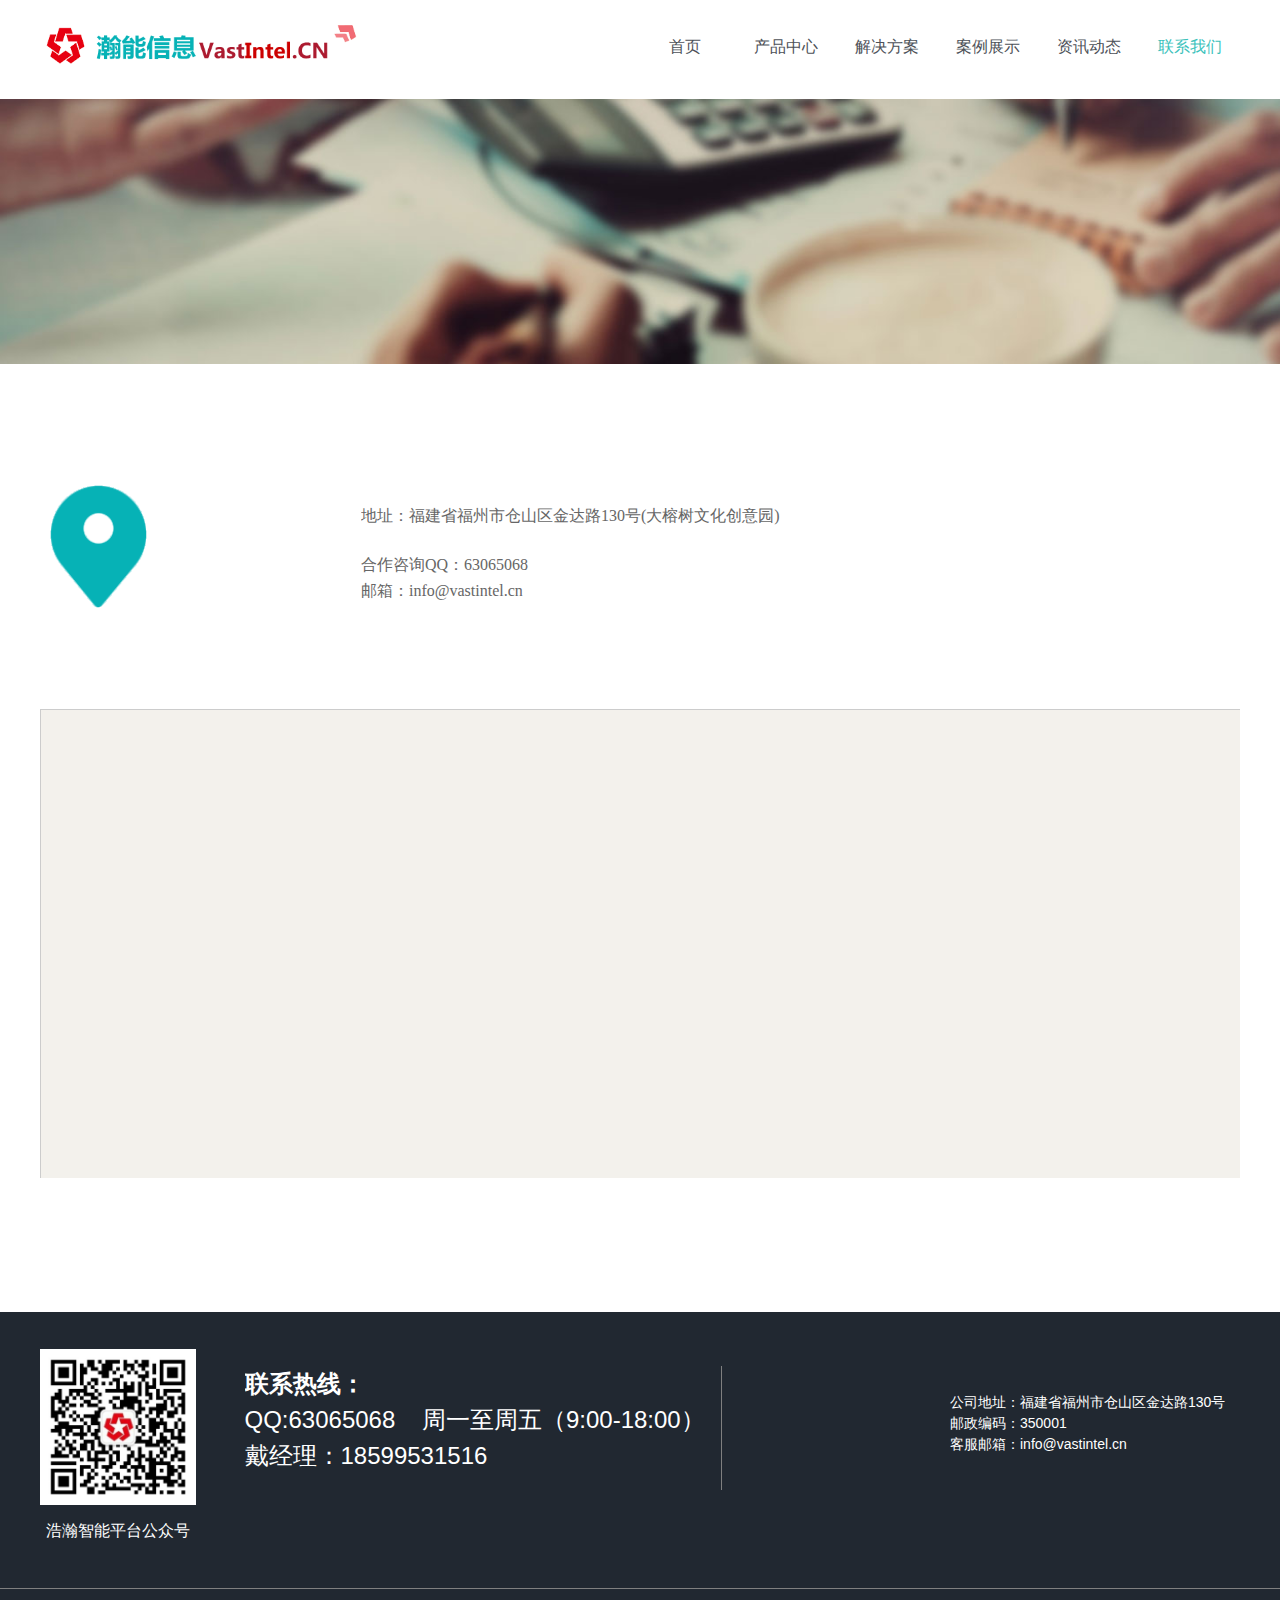
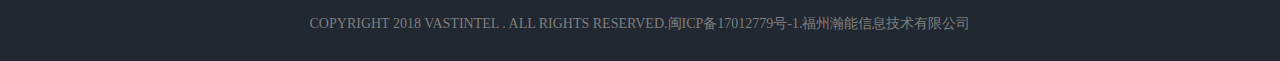
==== commit 321e660e: "Update contact.html" ====
--- a/contact.html
+++ b/contact.html
@@ -194,7 +194,6 @@
 <div style="color:#666666;font-family:微软雅黑;font-size:16px;"><br>
 </div>
 <span style="color:#666666;font-family:微软雅黑;font-size:16px;"><span style="line-height:26px;"><div>合作咨询QQ：63065068 &nbsp; &nbsp; &nbsp; &nbsp; &nbsp; &nbsp; &nbsp; 　</div>
-<!-- <div>电话：020-00000000 &nbsp; &nbsp; &nbsp; &nbsp; &nbsp; &nbsp; &nbsp; &nbsp; &nbsp; &nbsp; 　 &nbsp; 合作：2000000000 &nbsp; &nbsp; &nbsp; &nbsp;</div> -->
 <div>邮箱：info@vastintel.cn</div>
 </span></span></div><div class="diyStyle">
 	
@@ -403,10 +402,10 @@
        			
        			
        			
-<div class="diyStyle"><span style="color:#ffffff;">客服Q热线：</span></div>
-<p><span style="font-size:24px;color:#ffffff;">QQ:63065068 &nbsp; &nbsp;<span style="font-size:12px;color:#ffffff;">周一至周五（9:00-18:00）</span></span></p>
-<p><span style="font-size:16px;color:#ffffff;">戴经理：15005928838&nbsp; &nbsp;</p>
-<p><span style="font-size:16px;color:#ffffff;">陈经理：18259167655</span></p><div class="diyStyle">
+<div class="diyStyle"><span style="font-size:24px;color:#ffffff;"><b>联系热线：</b></span></div>
+<p><span style="font-size:24px;color:#ffffff;">QQ:63065068 &nbsp; &nbsp;周一至周五（9:00-18:00）<span style="font-size:12px;color:#ffffff;"></span></span></p>
+<p><span style="font-size:24px;color:#ffffff;">戴经理：18599531516&nbsp; &nbsp;</p>
+<div class="diyStyle">
 	
 </div>    <div class="diyStyle">
 	
@@ -469,4 +468,4 @@
 						</div>
 			</div>	
 			</body>
-</html>+</html>
